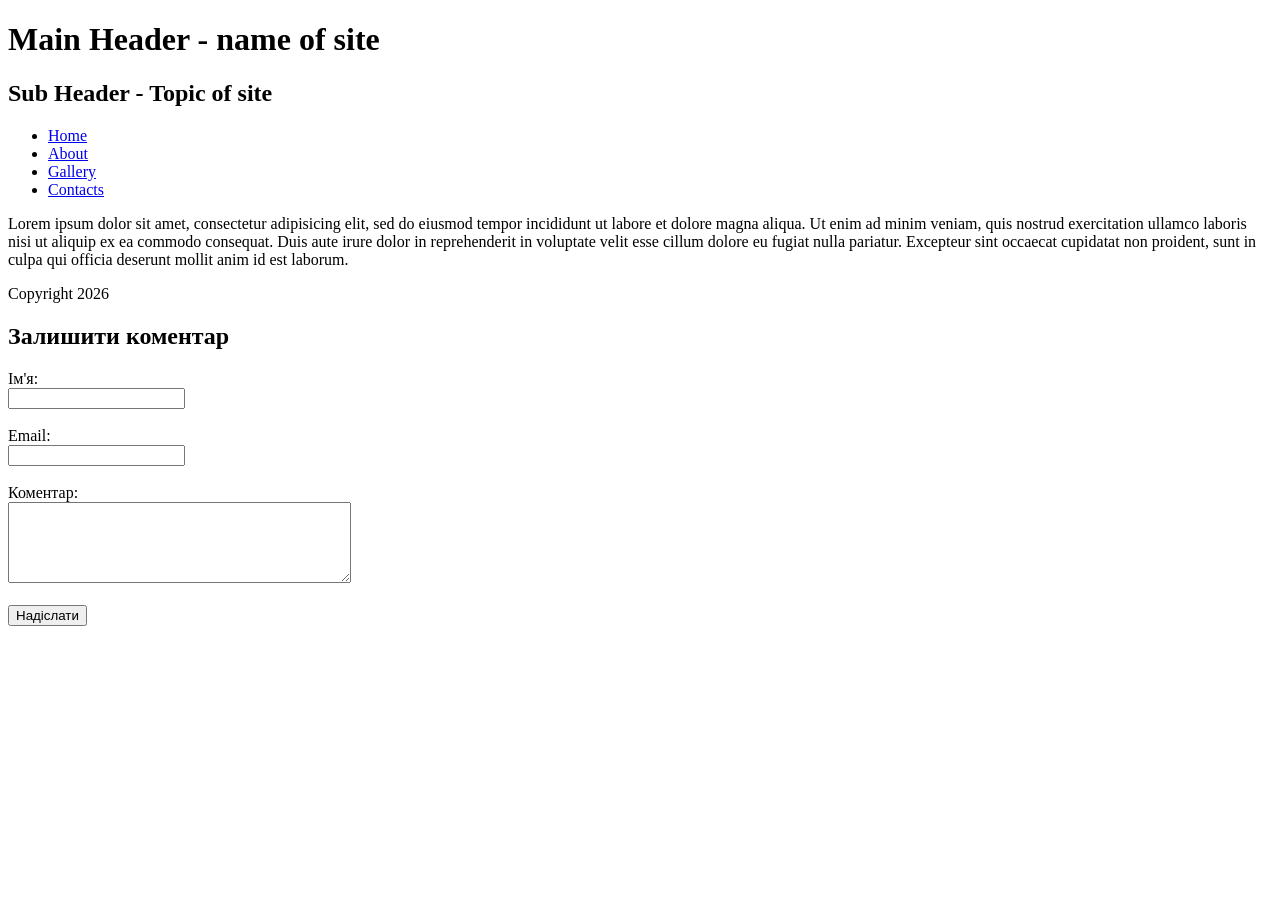
==== form.html @ 4ed898fd "Add files via upload" ====
<!DOCTYPE html>
	<html lang=*uk*>
	<head>
		<meta charset="utf-8">
		<link rel="stylesheet" type="text/css" href="css/style.css">
		<link rel="stylesheet" type="text/css" href="css/normalize.css">
		<title>My site</title>
	</head>
	<body>
		<header>
			<h1>Main Header - name of site</h1>
			<h2>Sub Header - Topic of site</h2>
		</header>

		<nav>
			<ul>
				<li><a href="index.html">Home</a></li>
				<li><a href="info.html">About</a></li>
				<li><a href="gallery.html">Gallery</a></li>
				<li><a href="form.html">Contacts</a></li>
			</ul>
		</nav>

		<p>Lorem ipsum dolor sit amet, consectetur adipisicing elit, sed do eiusmod
		tempor incididunt ut labore et dolore magna aliqua. Ut enim ad minim veniam,
		quis nostrud exercitation ullamco laboris nisi ut aliquip ex ea commodo
		consequat. Duis aute irure dolor in reprehenderit in voluptate velit esse
		cillum dolore eu fugiat nulla pariatur. Excepteur sint occaecat cupidatat non
		proident, sunt in culpa qui officia deserunt mollit anim id est laborum.</p>
		
		<footer>
			<p>Copyright 2026</p>
		</footer>
		<form class="comment-form" action="#">
    		<h2>Залишити коментар</h2>

    		<label>Ім'я:</label><br>
    		<input type="text" required><br><br>

    		<label>Email:</label><br>
    		<input type="email" required><br><br>

    		<label>Коментар:</label><br>
    		<textarea rows="5" cols="40" required></textarea><br><br>

    		<input type="submit" value="Надіслати">
		</form>

	</body>
</html>
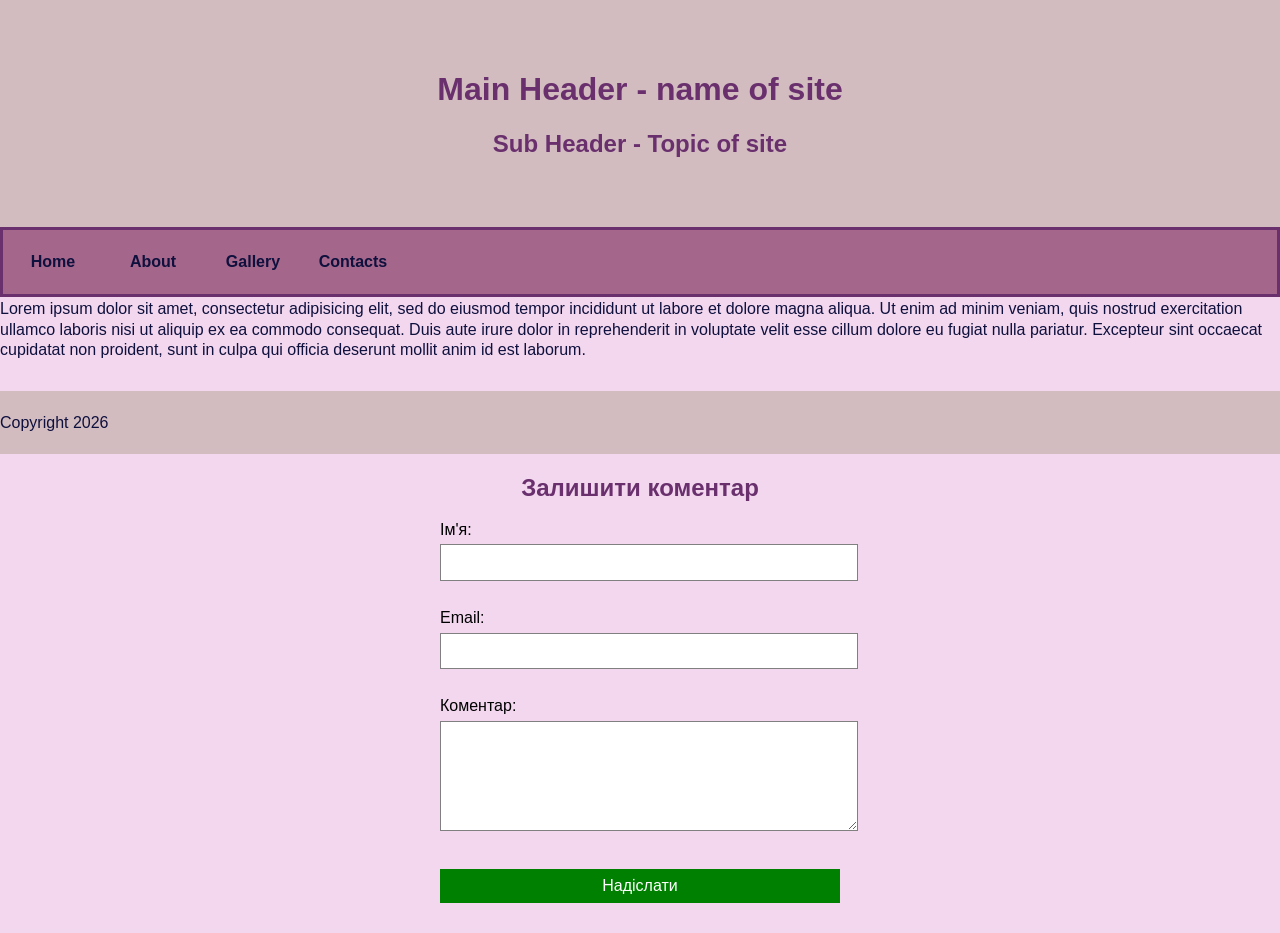
==== commit 7d397663: "Add files via upload" ====
--- a/form.html
+++ b/form.html
@@ -2,8 +2,8 @@
 	<html lang=*uk*>
 	<head>
 		<meta charset="utf-8">
-		<link rel="stylesheet" type="text/css" href="css/style.css">
-		<link rel="stylesheet" type="text/css" href="css/normalize.css">
+		<link rel="stylesheet" type="text/css" href="style.css">
+		<link rel="stylesheet" type="text/css" href="normalize.css">
 		<title>My site</title>
 	</head>
 	<body>
--- a/style.css
+++ b/style.css
@@ -0,0 +1,158 @@
+body{
+	font-family:Arial, Sant-Serif;
+	font-size: 100%;
+	background-color: #F2D7EE;
+}
+ul{
+	margin: 0;
+	padding: 0;
+}
+ul li{
+	list-style-type: none;
+}
+a{
+	text-decoration: none;
+}
+header{
+	padding: 50px 0;
+	background-color: #D3BCC0;
+}
+h1,h2{
+	color: #69306D;
+	text-align: center;
+}
+nav{
+	background-color: #A5668B;
+	border-color: #69306D;
+	border-style: solid;
+	min-height: 64px;
+}
+nav li{
+	float: left;
+	width: 100px;
+}
+nav a{
+	display: block;
+	color: #0E103D;
+	line-height: 4em;
+	font-weight: bold;
+	text-align: center;
+}
+nav li a:hover{
+	color: #F2D7EE;
+	background-color: #0E103D;
+}
+p{
+	font-size: 16px;
+	line-height: 1.3;
+	margin-top: 0.1em;
+	margin-bottom: 0;
+	color: #0E103D;
+}
+footer{
+	background-color: #D3BCC0;
+	color: #D3BCC0;
+	padding: 20px 0;
+	margin-top: 30px;
+}
+.img-container img {
+    width: 200px;
+    height: 200px;
+    object-fit: cover;
+}
+
+.inline-img img {
+    width: 200px;
+    height: 200px;
+    object-fit: cover;
+}
+.img-container ul {
+    display: flex;
+    flex-wrap: wrap;
+    list-style: none;
+    padding: 0;
+}
+
+.img-container li {
+    margin: 5px;
+}
+
+.img-container img {
+    width: 200px;
+    height: 200px;
+    object-fit: cover;
+}
+
+.inline-img img {
+    width: 200px;
+    height: 200px;
+    object-fit: cover;
+}
+.img-container img,
+.inline-img img {
+    width: 200px;
+    height: 200px;
+    object-fit: cover;
+    transition: 0.3s;
+}
+
+.img-container img:hover,
+.inline-img img:hover {
+    transform: scale(1.1);
+}
+.multimedia{
+	overflow: auto;
+	text-align: center;
+}
+.multimedia-video{
+	display:infine-block;
+	padding-left: 5px;
+	padding-right: 5px;
+	width: 25%;
+	box-sizing: border-box;
+	margin: 20px auto;
+}
+.login-form {
+    float: right;
+    margin-top: 10px;
+}
+
+.login-form input {
+    padding: 5px;
+    margin-right: 5px;
+    border: 1px solid gray;
+}
+
+.login-form input[type="submit"] {
+    background-color: green;
+    color: white;
+    border: none;
+    cursor: pointer;
+}
+
+.login-form input[type="submit"]:hover {
+    background-color: darkgreen;
+}
+.comment-form {
+    width: 400px;
+    margin: 20px auto;
+}
+
+.comment-form input,
+.comment-form textarea {
+    width: 100%;
+    padding: 8px;
+    margin-top: 5px;
+    margin-bottom: 10px;
+    border: 1px solid gray;
+}
+
+.comment-form input[type="submit"] {
+    background-color: green;
+    color: white;
+    border: none;
+}
+
+.comment-form input[type="submit"]:hover {
+    background-color: darkgreen;
+}
